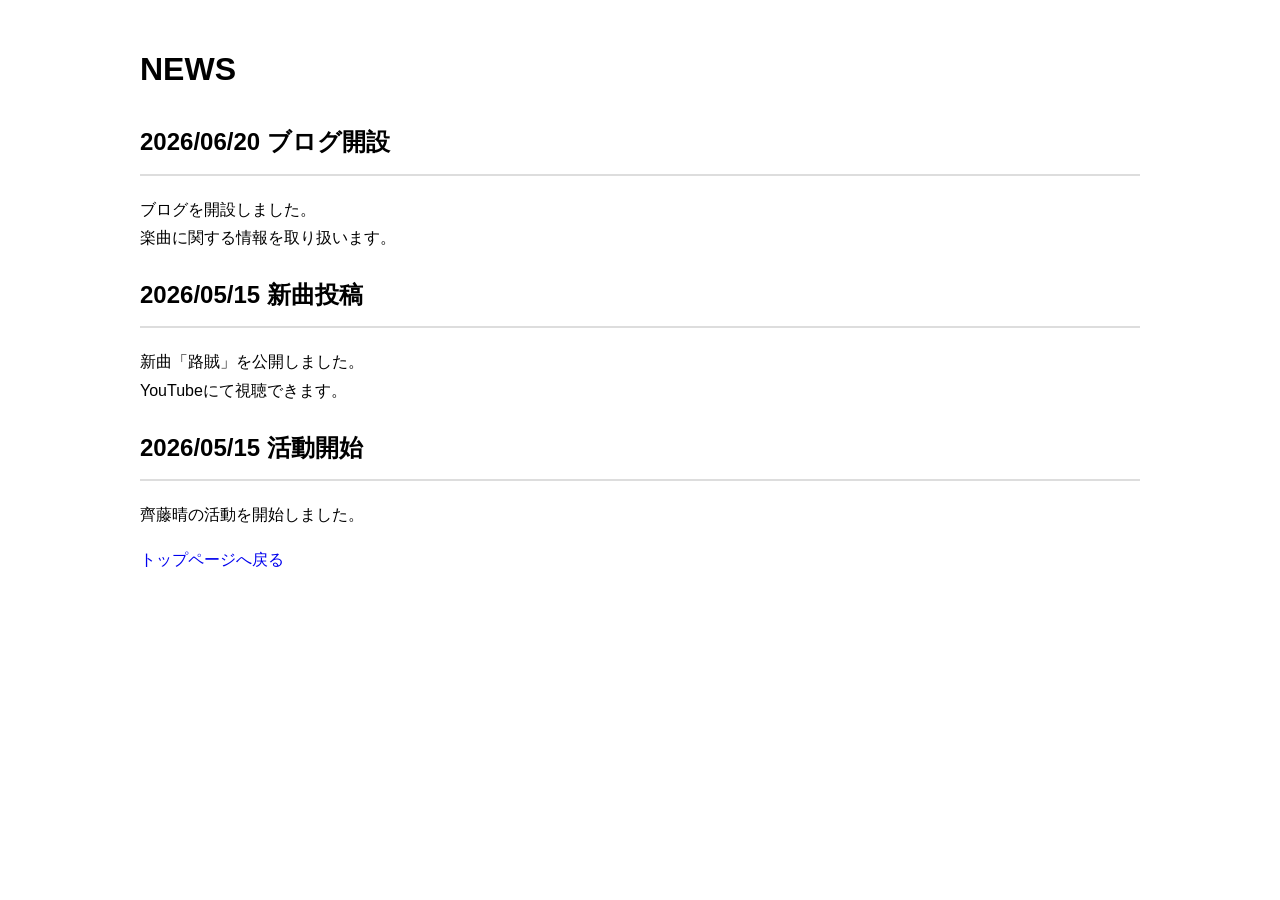
==== news.html @ 2f736897 "Add files via upload" ====
<!DOCTYPE html>
<html lang="ja">
<head>
    <meta charset="UTF-8">
    <meta name="viewport" content="width=device-width, initial-scale=1.0">
    <title>NEWS | 齊藤晴</title>

    <link rel="icon" type="image/png" href="img/icon.png">
    <link rel="stylesheet" href="css/style.css">
</head>

<body>

    <main>

        <h1>NEWS</h1>

        <article>
            <h2>2026/06/20 ブログ開設</h2>
            <p>
                ブログを開設しました。<br>
                楽曲に関する情報を取り扱います。
            </p>
        </article>

        <article>
            <h2>2026/05/15 新曲投稿</h2>
            <p>
                新曲「路賊」を公開しました。<br>
                YouTubeにて視聴できます。
            </p>
        </article>

        <article>
            <h2>2026/05/15 活動開始</h2>
            <p>
                齊藤晴の活動を開始しました。
            </p>
        </article>

        <p>
            <a href="index.html">トップページへ戻る</a>
        </p>

    </main>

</body>
</html>
---- css/style.css ----
body {
    margin: 0;
    font-family: sans-serif;
    line-height: 1.8;
}

header img {
    width: 100%;
    display: block;
}

main {
    max-width: 1000px;
    margin: 0 auto;
    padding: 20px;
}

section {
    margin-bottom: 60px;
}

h2 {
    border-bottom: 2px solid #ddd;
    padding-bottom: 10px;
}

ul {
    padding-left: 20px;
}

a {
    text-decoration: none;
}

.youtube {
    position: relative;
    width: 100%;
    aspect-ratio: 16 / 9;
}

.youtube iframe {
    width: 100%;
    height: 100%;
    border: 0;
}

footer {
    text-align: center;
    padding: 40px 20px;
}

footer a {
    margin: 0 10px;
}

footer img {
    width: 40px;
    height: 40px;
}

footer p {
    margin-top: 20px;
    font-size: 0.9rem;
}
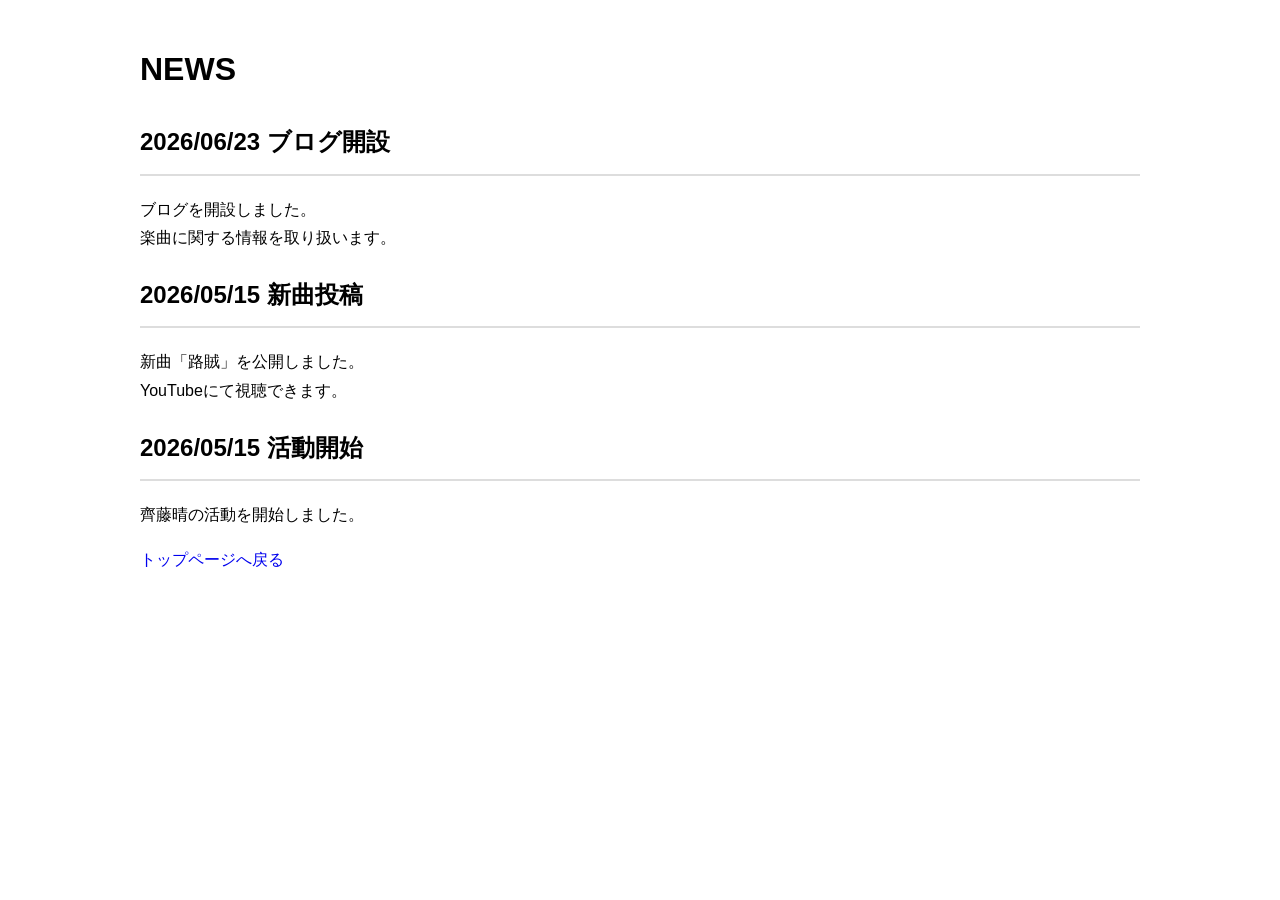
==== commit d5cbcb6a: "Add files via upload" ====
--- a/news.html
+++ b/news.html
@@ -16,7 +16,7 @@
         <h1>NEWS</h1>
 
         <article>
-            <h2>2026/06/20 ブログ開設</h2>
+            <h2>2026/06/23 ブログ開設</h2>
             <p>
                 ブログを開設しました。<br>
                 楽曲に関する情報を取り扱います。
